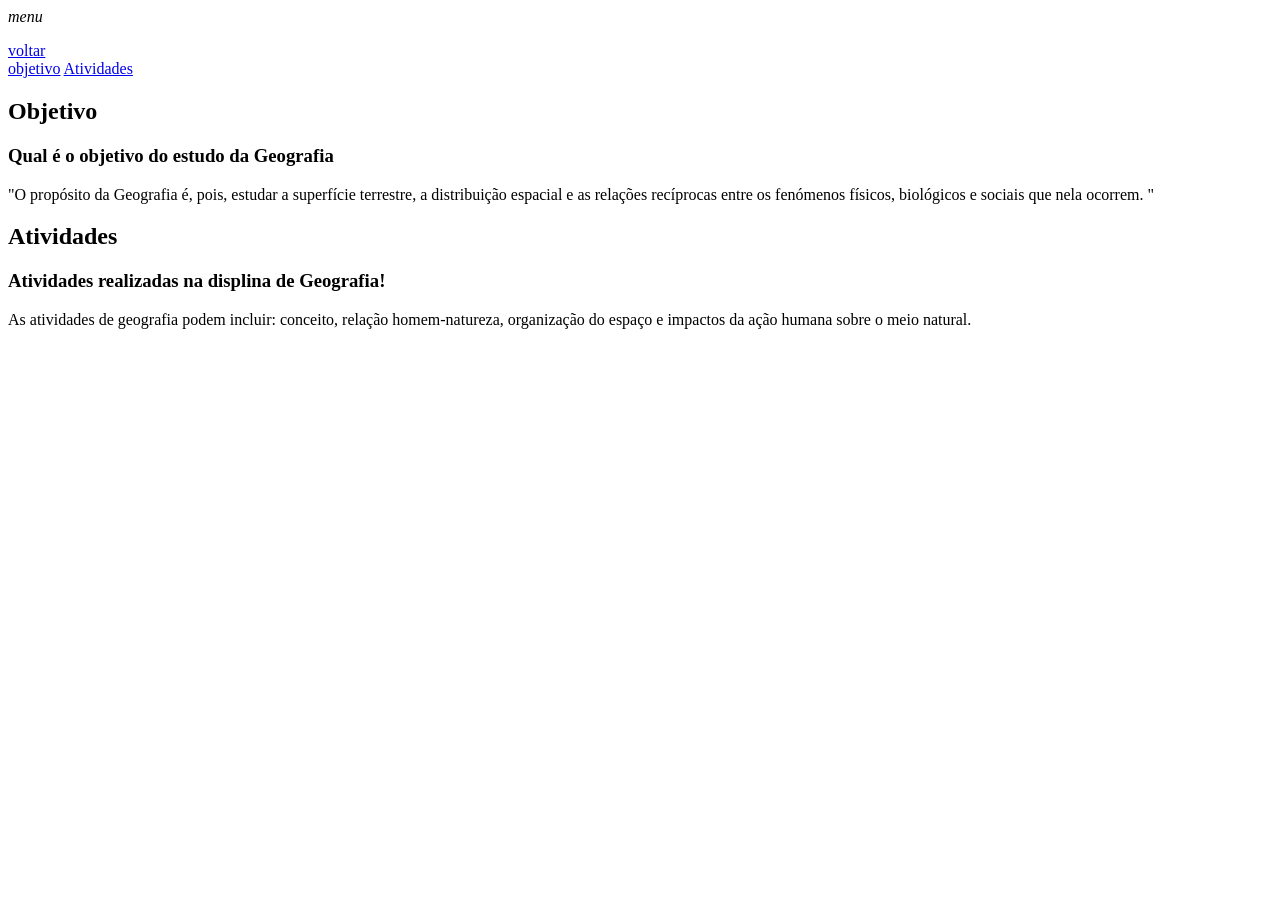
==== geografia.html @ e53e1816 "Add files via upload" ====
<!DOCTYPE html>
<html lang="pt-br">

<header>
    <div>
      <i id="burguer" class="material-icons" onclick="clickMenu()">menu</i>
      <menu id="itens"></menu>
    </div>
  </header>
  <div class="voltar-index">
    <a href="index.html" class="botao-voltar"> voltar
    </a>
  </div>

  <nav class="submenu">
    <a href="#Objetivo">objetivo</a>
    <a href="#Atividades">Atividades</a>
  </nav>

  <div class="conteudo">
    <section id="#Objetivo">
        <h2>Objetivo</h2>
        <div class="item-conteudo">
            <h3>Qual é o objetivo do estudo da Geografia</h3>
            <p>
                "O propósito da Geografia é, pois, estudar a superfície terrestre, 
                a distribuição espacial e as relações recíprocas entre os fenómenos físicos, 
                biológicos e sociais que nela ocorrem. "
            </p>
        </div>
    </section>

    <section id="#Atividades">
        <h2>Atividades</h2>
        <div class="item-conteudo">
            <h3>Atividades realizadas na displina de Geografia!</h3>
            <p>
              As atividades de geografia podem incluir: conceito, relação homem-natureza, organização do espaço 
              e impactos da ação humana sobre o meio natural.
            </p>
        </div>
    </section>

  </div>
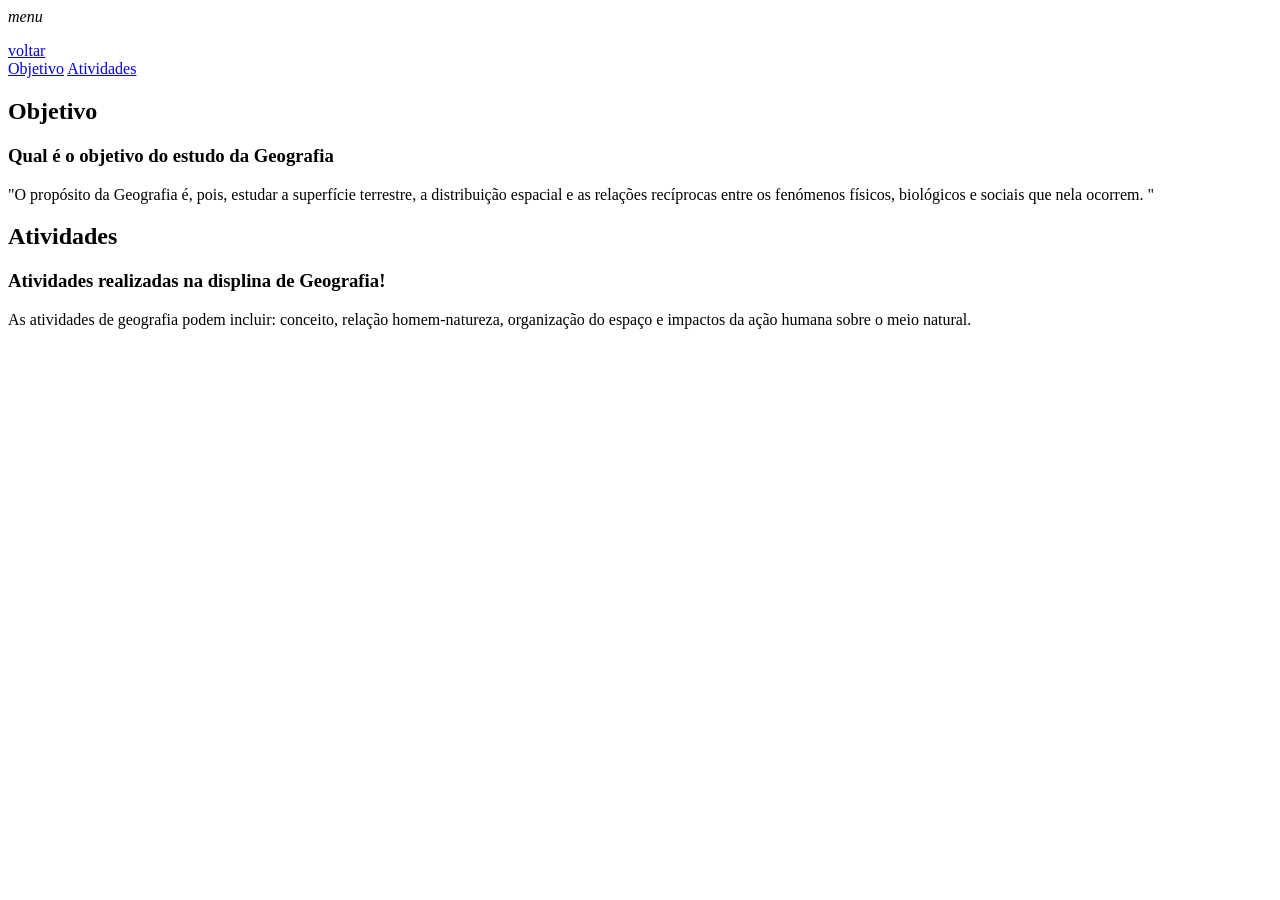
==== commit 9301eb40: "jnhbgvf" ====
--- a/geografia.html
+++ b/geografia.html
@@ -13,7 +13,7 @@
   </div>
 
   <nav class="submenu">
-    <a href="#Objetivo">objetivo</a>
+    <a href="#Objetivo">Objetivo</a>
     <a href="#Atividades">Atividades</a>
   </nav>
 
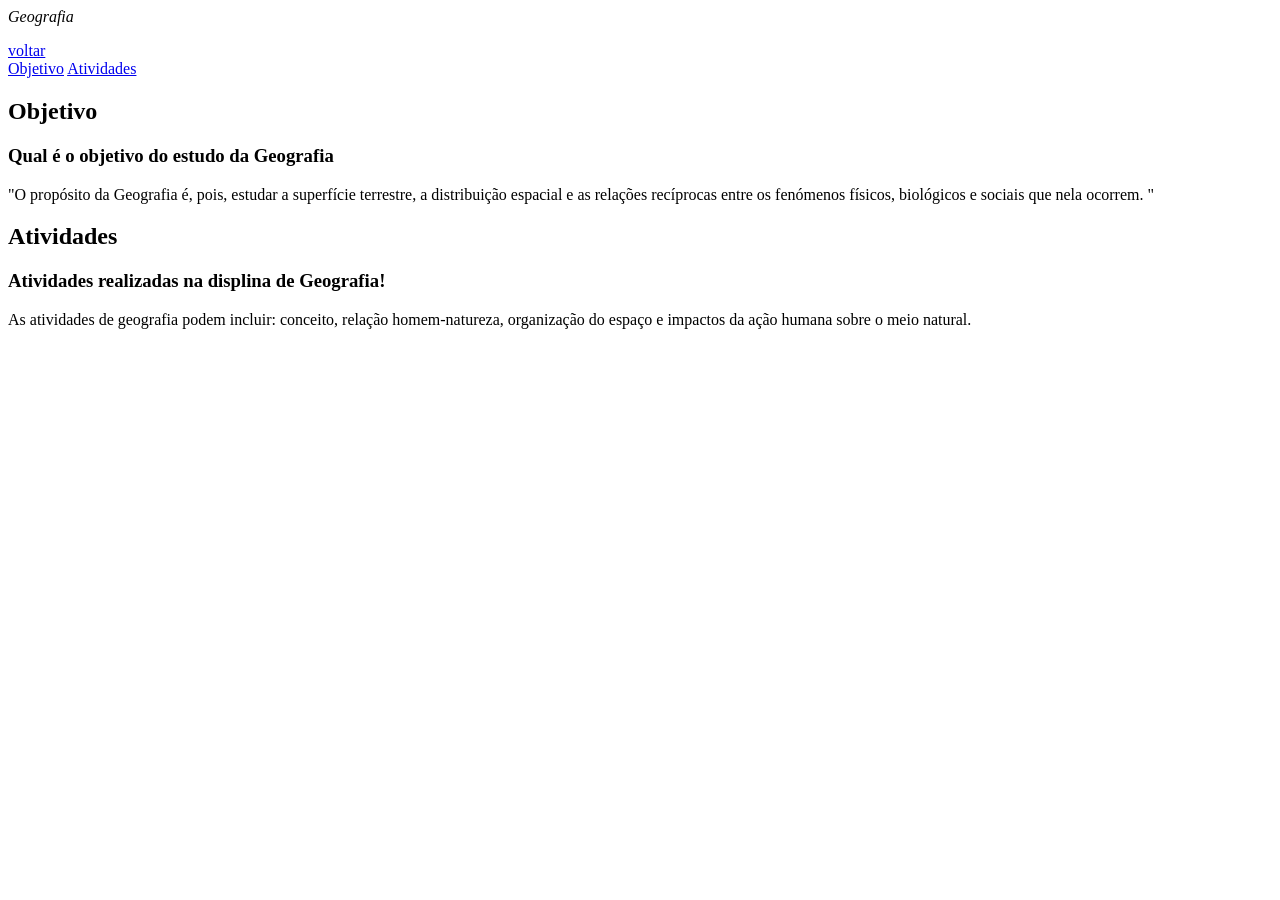
==== commit a14a32c1: "hfghjk" ====
--- a/geografia.html
+++ b/geografia.html
@@ -3,7 +3,7 @@
 
 <header>
     <div>
-      <i id="burguer" class="material-icons" onclick="clickMenu()">menu</i>
+      <i id="burguer" class="material-icons" onclick="clickMenu()">Geografia</i>
       <menu id="itens"></menu>
     </div>
   </header>
